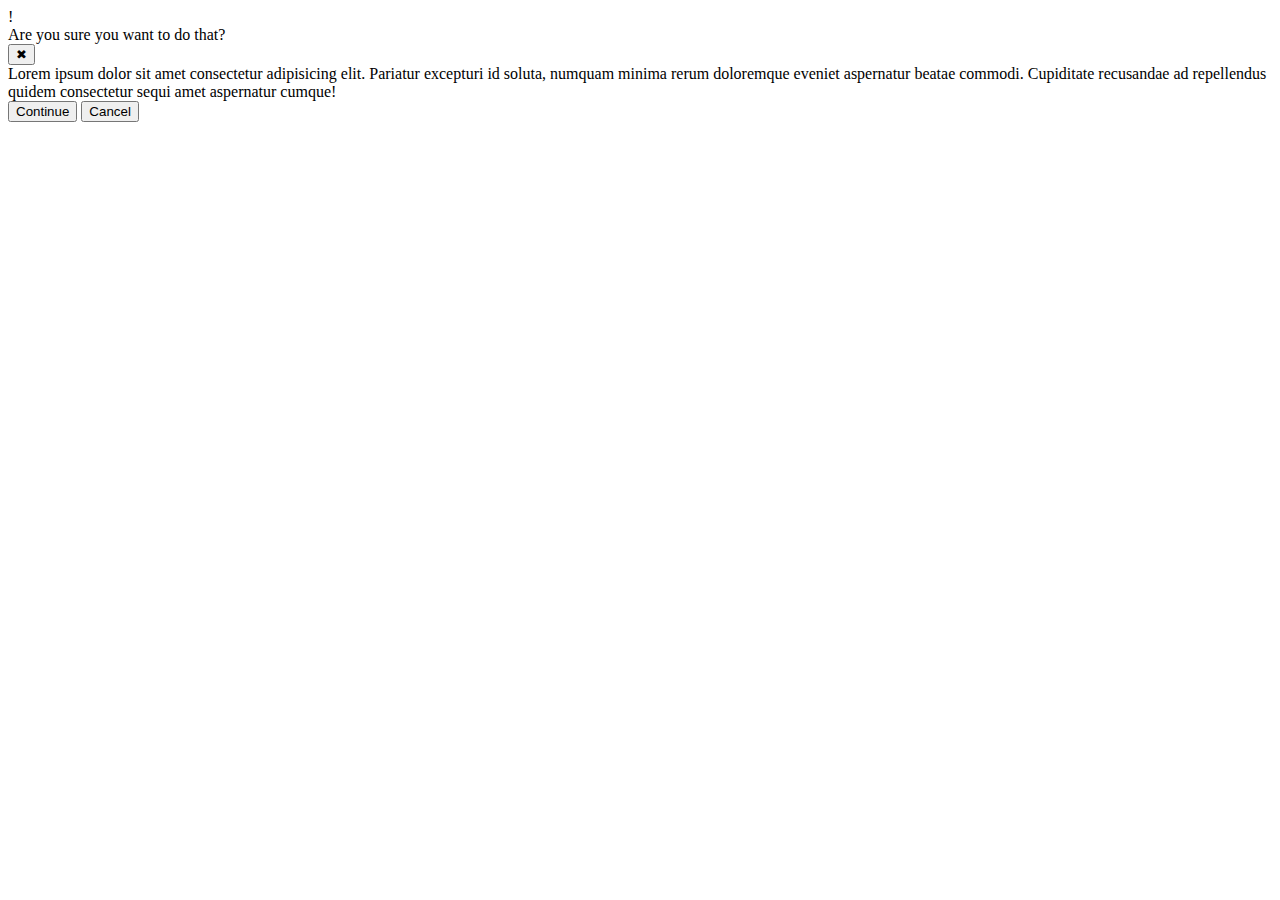
==== flex/05-flex-modal/index.html @ c15e9f2b "Enclose modal content in .content div" ====
<!DOCTYPE html>
<html lang="en">
  <head>
    <meta charset="UTF-8">
    <meta http-equiv="X-UA-Compatible" content="IE=edge">
    <meta name="viewport" content="width=device-width, initial-scale=1.0">
    <link rel="stylesheet" href="style.css">
    <title>Modal</title>
  </head>
  <body>
    <div class="modal">
      <div class="icon">!</div>
      <div class="content">
        <div class="header">Are you sure you want to do that?</div>
        <button class="close-button">✖</button>
        <div class="text">Lorem ipsum dolor sit amet consectetur adipisicing elit. Pariatur excepturi id soluta, numquam minima rerum doloremque eveniet aspernatur beatae commodi. Cupiditate recusandae ad repellendus quidem consectetur sequi amet aspernatur cumque!</div>
        <button class="continue">Continue</button>
        <button class="cancel">Cancel</button>
      </div>
      
    </div>
  </body>
</html>
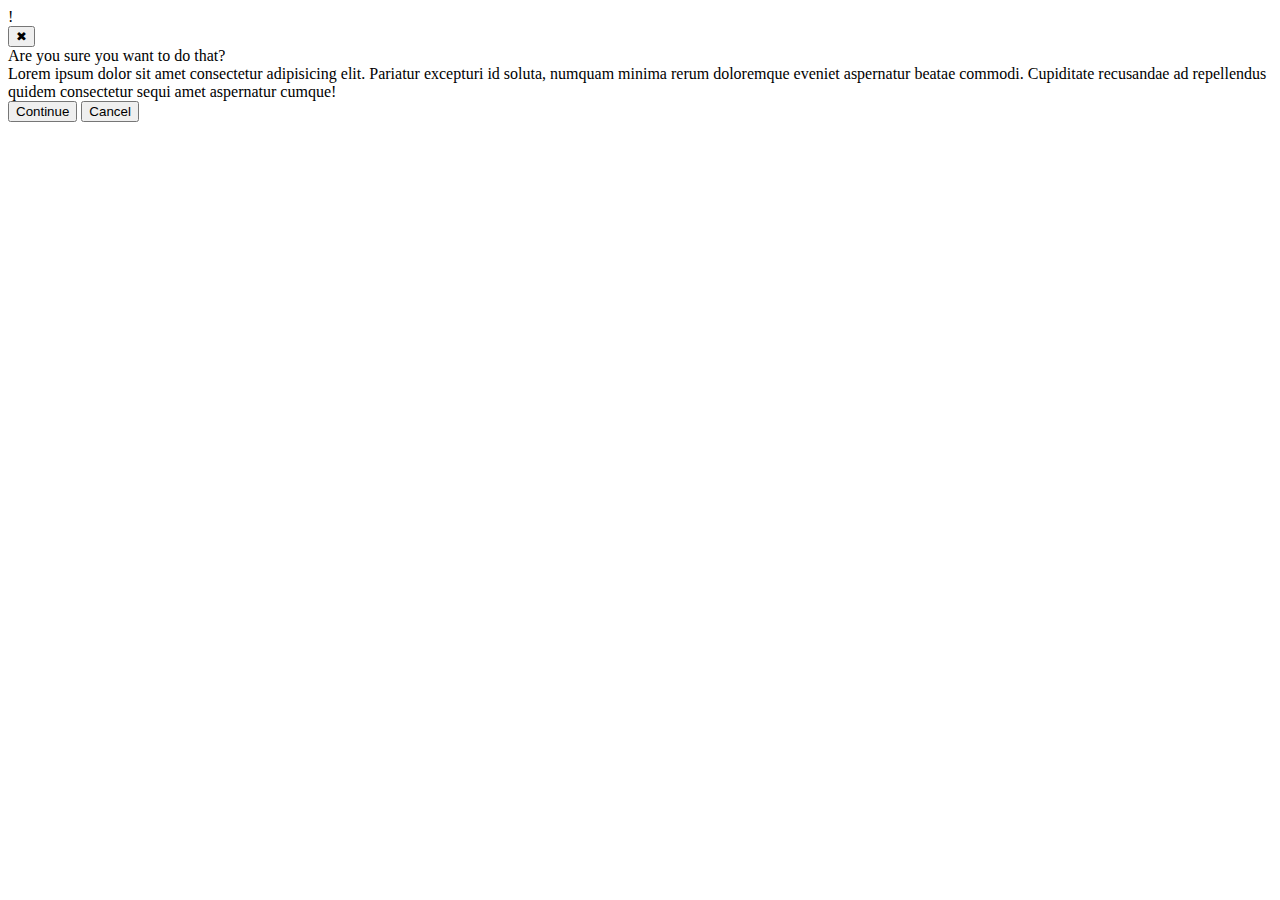
==== commit b26c2647: "Rearrange location of close button and group header with close" ====
--- a/flex/05-flex-modal/index.html
+++ b/flex/05-flex-modal/index.html
@@ -11,8 +11,12 @@
     <div class="modal">
       <div class="icon">!</div>
       <div class="content">
-        <div class="header">Are you sure you want to do that?</div>
-        <button class="close-button">✖</button>
+        
+        <div class="warning">
+          <button class="close-button">✖</button>
+          <div class="header">Are you sure you want to do that?</div>
+        </div>
+        
         <div class="text">Lorem ipsum dolor sit amet consectetur adipisicing elit. Pariatur excepturi id soluta, numquam minima rerum doloremque eveniet aspernatur beatae commodi. Cupiditate recusandae ad repellendus quidem consectetur sequi amet aspernatur cumque!</div>
         <button class="continue">Continue</button>
         <button class="cancel">Cancel</button>
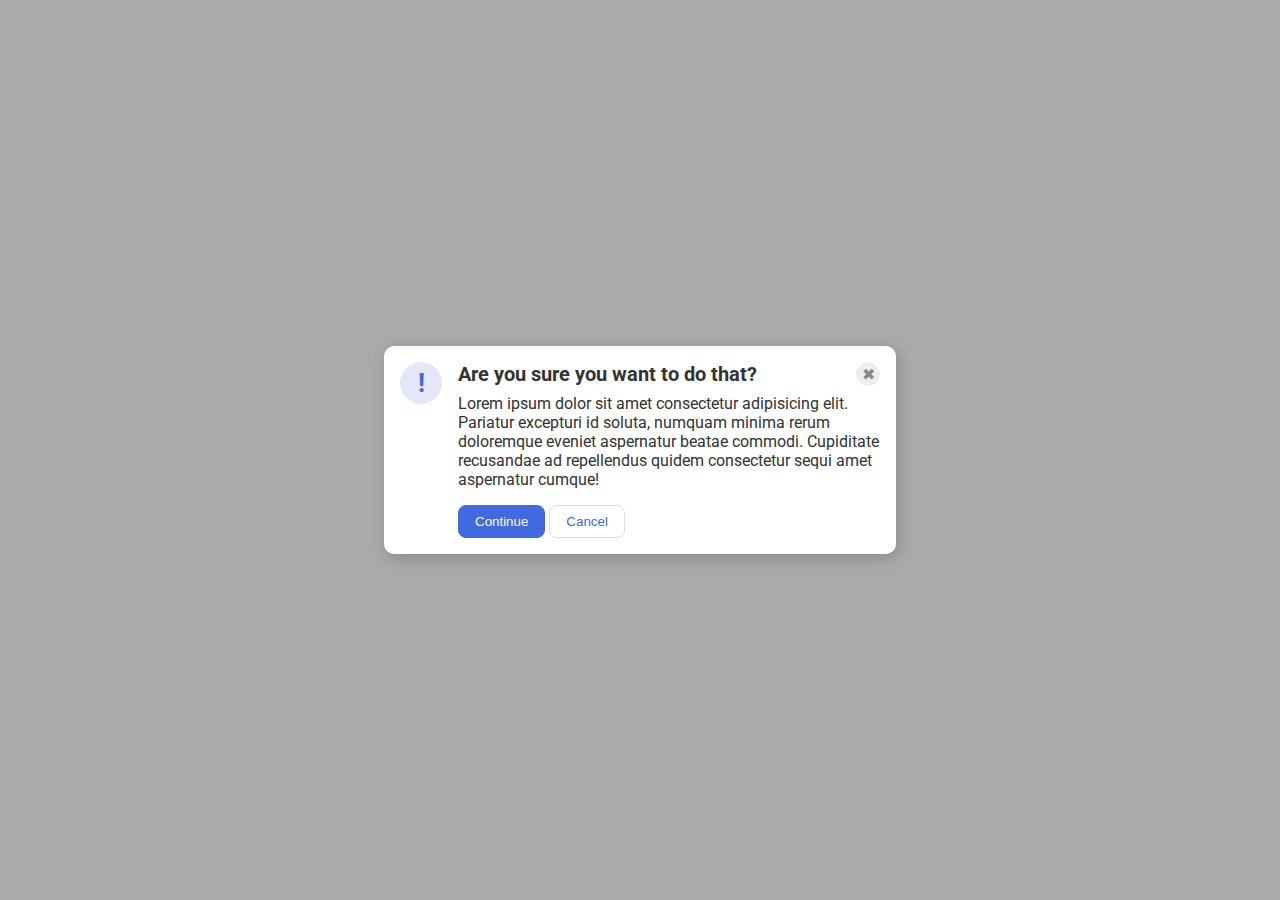
==== commit 1bd80f69: "Adjust code to better fit solution" ====
--- a/flex/05-flex-modal/index.html
+++ b/flex/05-flex-modal/index.html
@@ -11,12 +11,9 @@
     <div class="modal">
       <div class="icon">!</div>
       <div class="content">
-        
-        <div class="warning">
-          <button class="close-button">✖</button>
-          <div class="header">Are you sure you want to do that?</div>
+        <div class="header">Are you sure you want to do that?
+        <button class="close-button">✖</button>
         </div>
-        
         <div class="text">Lorem ipsum dolor sit amet consectetur adipisicing elit. Pariatur excepturi id soluta, numquam minima rerum doloremque eveniet aspernatur beatae commodi. Cupiditate recusandae ad repellendus quidem consectetur sequi amet aspernatur cumque!</div>
         <button class="continue">Continue</button>
         <button class="cancel">Cancel</button>
--- a/flex/05-flex-modal/style.css
+++ b/flex/05-flex-modal/style.css
@@ -0,0 +1,87 @@
+@import url('https://fonts.googleapis.com/css2?family=Roboto:wght@400;700&display=swap');
+
+html, body {
+  height: 100%;
+}
+
+body {
+  font-family: Roboto, sans-serif;
+  margin: 0;
+  background: #aaa;
+  color: #333;
+  /* I'll give you this one for free lol */
+  display: flex;
+  align-items: center;
+  justify-content: center;
+}
+
+.modal {
+  background: white;
+  width: 480px;
+  border-radius: 10px;
+  box-shadow: 2px 4px 16px rgba(0,0,0,.2);
+  gap: 16px;
+  padding: 16px;
+  display: flex;
+}
+
+.icon {
+  color: royalblue;
+  font-size: 26px;
+  font-weight: 700;
+  background: lavender;
+  width: 42px;
+  height: 42px;
+  border-radius: 50%;
+  display: flex;
+  flex-shrink: 0;
+  flex-basis: auto;
+  align-items: center;
+  justify-content: center;
+}
+
+.header {
+  display: flex;
+  align-items: center;
+  justify-content: space-between;
+  font-size: 20px;
+  font-weight: bold;
+  margin-bottom: 8px;
+}
+
+.close-button {
+  background: #eee;
+  border-radius: 50%;
+  color: #888;
+  font-weight: 400;
+  font-size: 16px;
+  height: 24px;
+  width: 24px;
+  display: flex;
+  align-items: center;
+  justify-content: center;
+  border: 1px solid #eee;
+  padding: 0;
+}
+
+.text {
+  margin-bottom: 16px;
+}
+
+button {
+  cursor: pointer;
+  padding: 8px 16px;
+  border-radius: 8px;
+}
+
+button.continue {
+  background: royalblue;
+  border: 1px solid royalblue;
+  color: white;
+}
+
+button.cancel {
+  background: white;
+  border: 1px solid #ddd;
+  color: royalblue;
+}